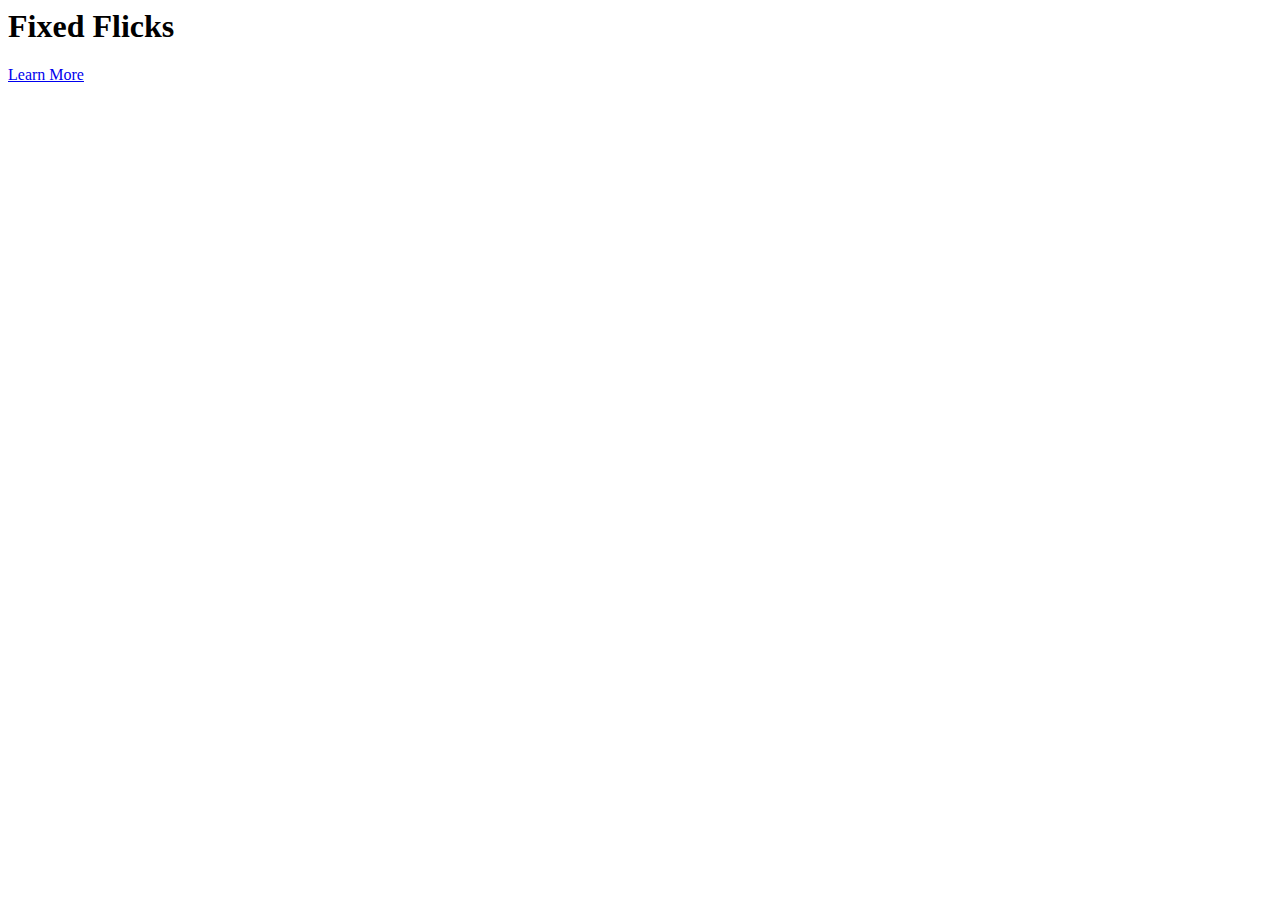
==== index.html @ 85577e46 "Create index.html" ====
<html>

  <head>
    <link rel="stylesheet" href="style.css">
    <title>P</title>
  </head>

  <body>
    <heading id="showcase">
      <h1> Fixed Flicks </h1>
    </heading>
     <div id="content" class="container">

    </div>
    <a href="#" class="btn">Learn More</a>
  </body>

</html>
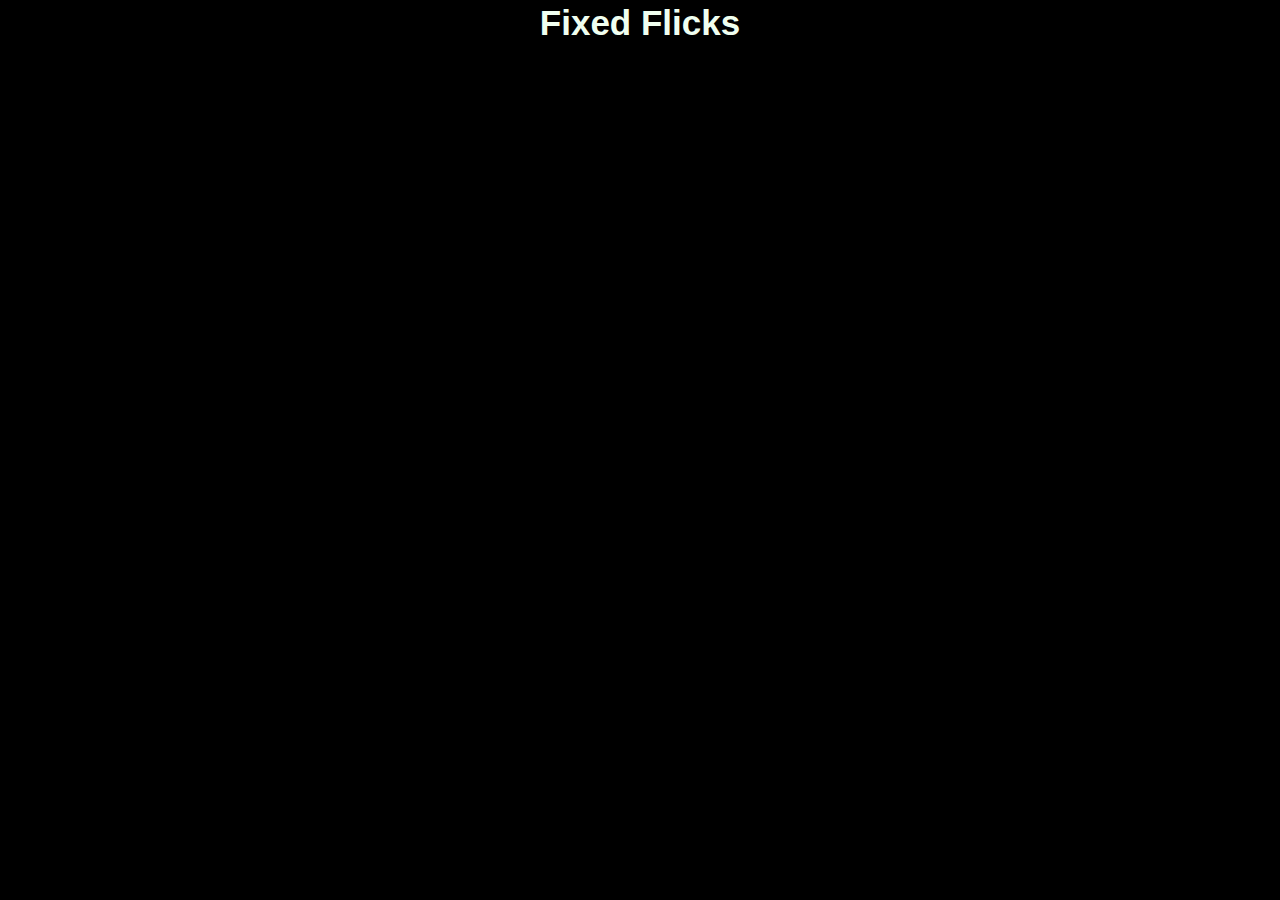
==== commit 8a10d182: "Update index.html" ====
--- a/index.html
+++ b/index.html
@@ -2,7 +2,7 @@
 
   <head>
     <link rel="stylesheet" href="style.css">
-    <title>P</title>
+    <title>Fixed Flicks</title>
   </head>
 
   <body>
--- a/style.css
+++ b/style.css
@@ -0,0 +1,73 @@
+* {
+  margin:0;
+  padding:0;
+}
+
+body {
+  font-family:"comic sans ms",Verdana,sans-serif;
+  background-color:black;
+  color:honeydew;
+  line-height:1.6;
+  text-align:center;
+}
+
+.container {
+  max-width:900px;
+  margin:250px auto auto auto;
+  padding:0 30px;
+}
+
+#showcase {
+  height:300px;
+}
+
+#showcase h1 {
+  font-size:35px;
+  line-height:1.3;
+  position:relative;
+  animation-name:floatingdown;
+  animation-duration:3s;
+  animation-fill-mode:forwards;
+}
+
+@keyframes floatingdown {
+  0%{top:-100px;}
+  100%{top:195px;}
+}
+
+#content {
+  position:relative;
+  animation-name:content;
+  animation-duration:3s;
+  animation-fill-mode:forwards;
+}
+
+@keyframes content{
+  0%{left:-1500px;}
+  100%{left:0px;}
+}
+
+.btn{
+  display:inline-block;
+  color:white;
+  text-decoration:none;
+  padding:1rem 2rem;
+  border:white 1px solid;
+  margin-top:40px;
+  opacity:0;
+  animation-name:btn;
+  animation-duration:3s;
+  animation-delay:3s;
+  animation-fill-mode:forwards;
+  transition-property:transform;
+  transition-duration:1s;
+}
+
+@keyframes btn {
+  0% {Opacity:0;}
+  100% {Opacity:1;}
+}
+
+a:hover {
+  transform:rotateY(180deg);
+}
